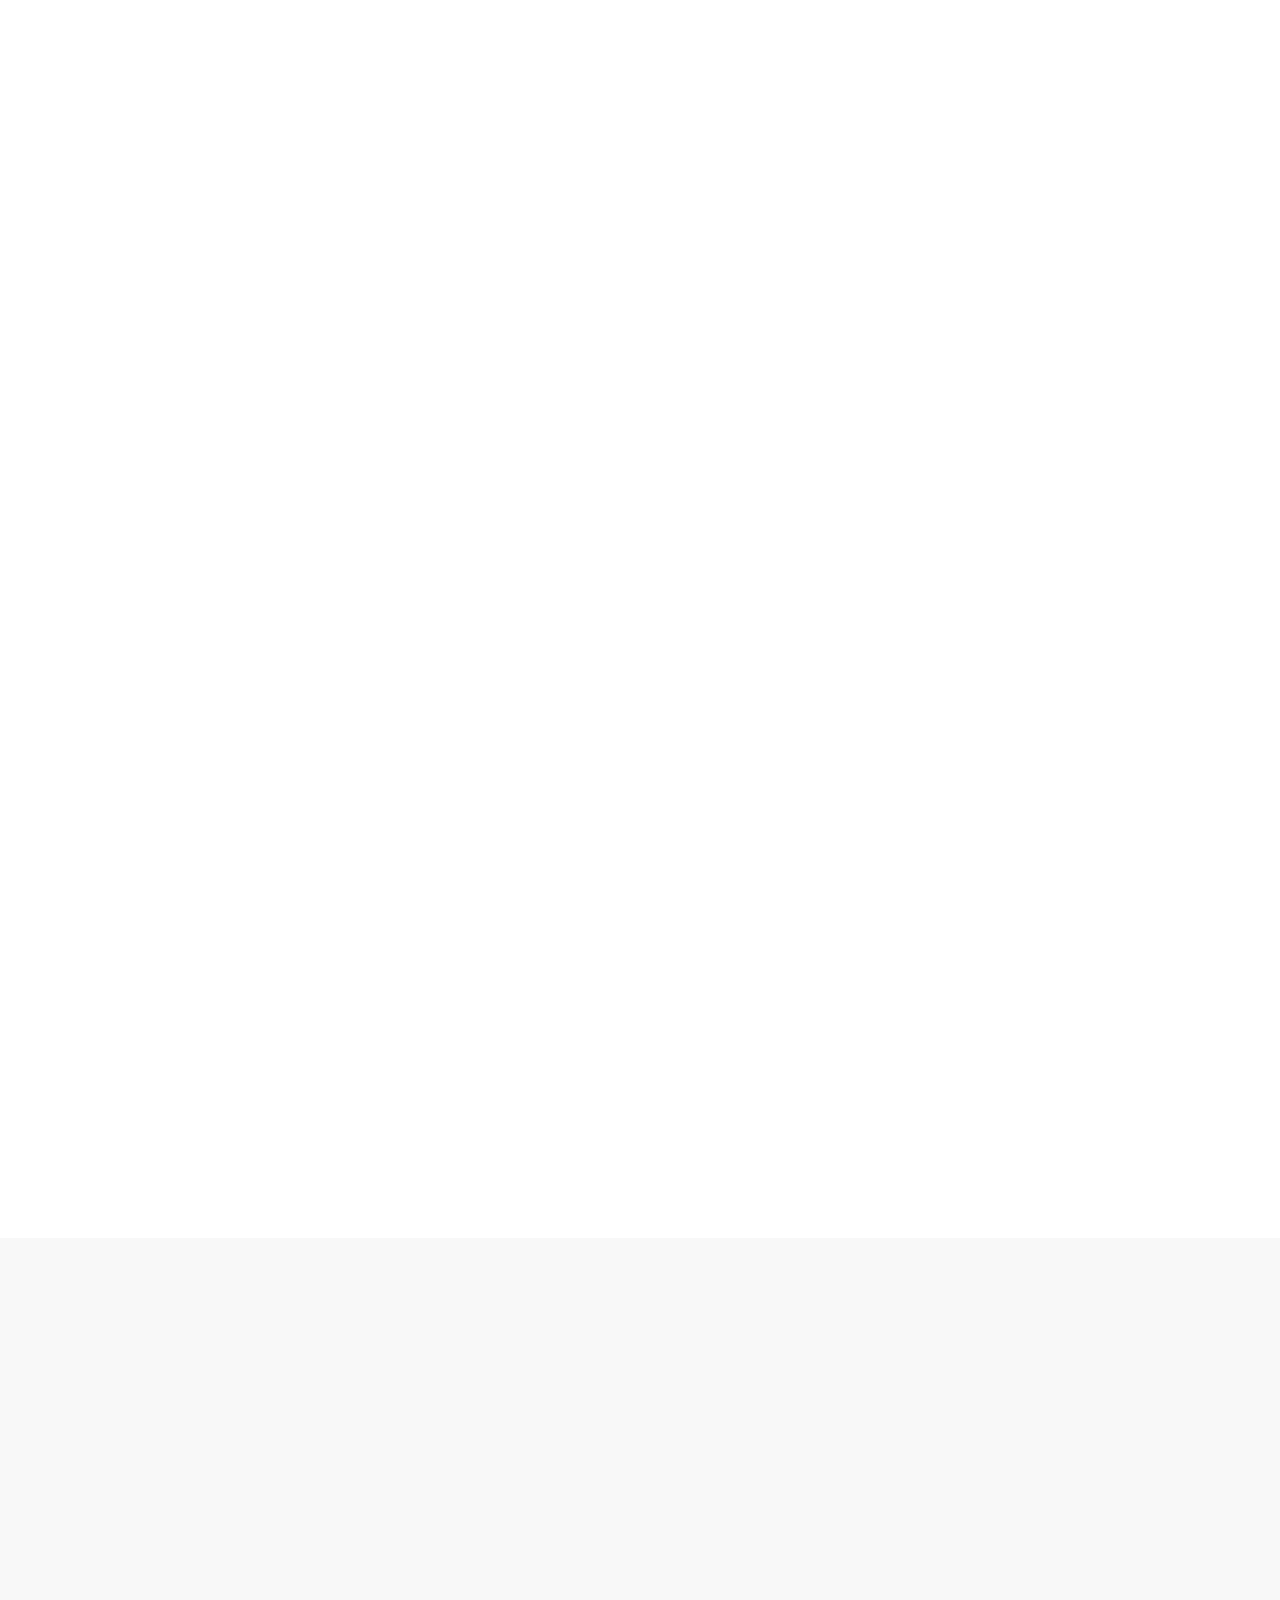
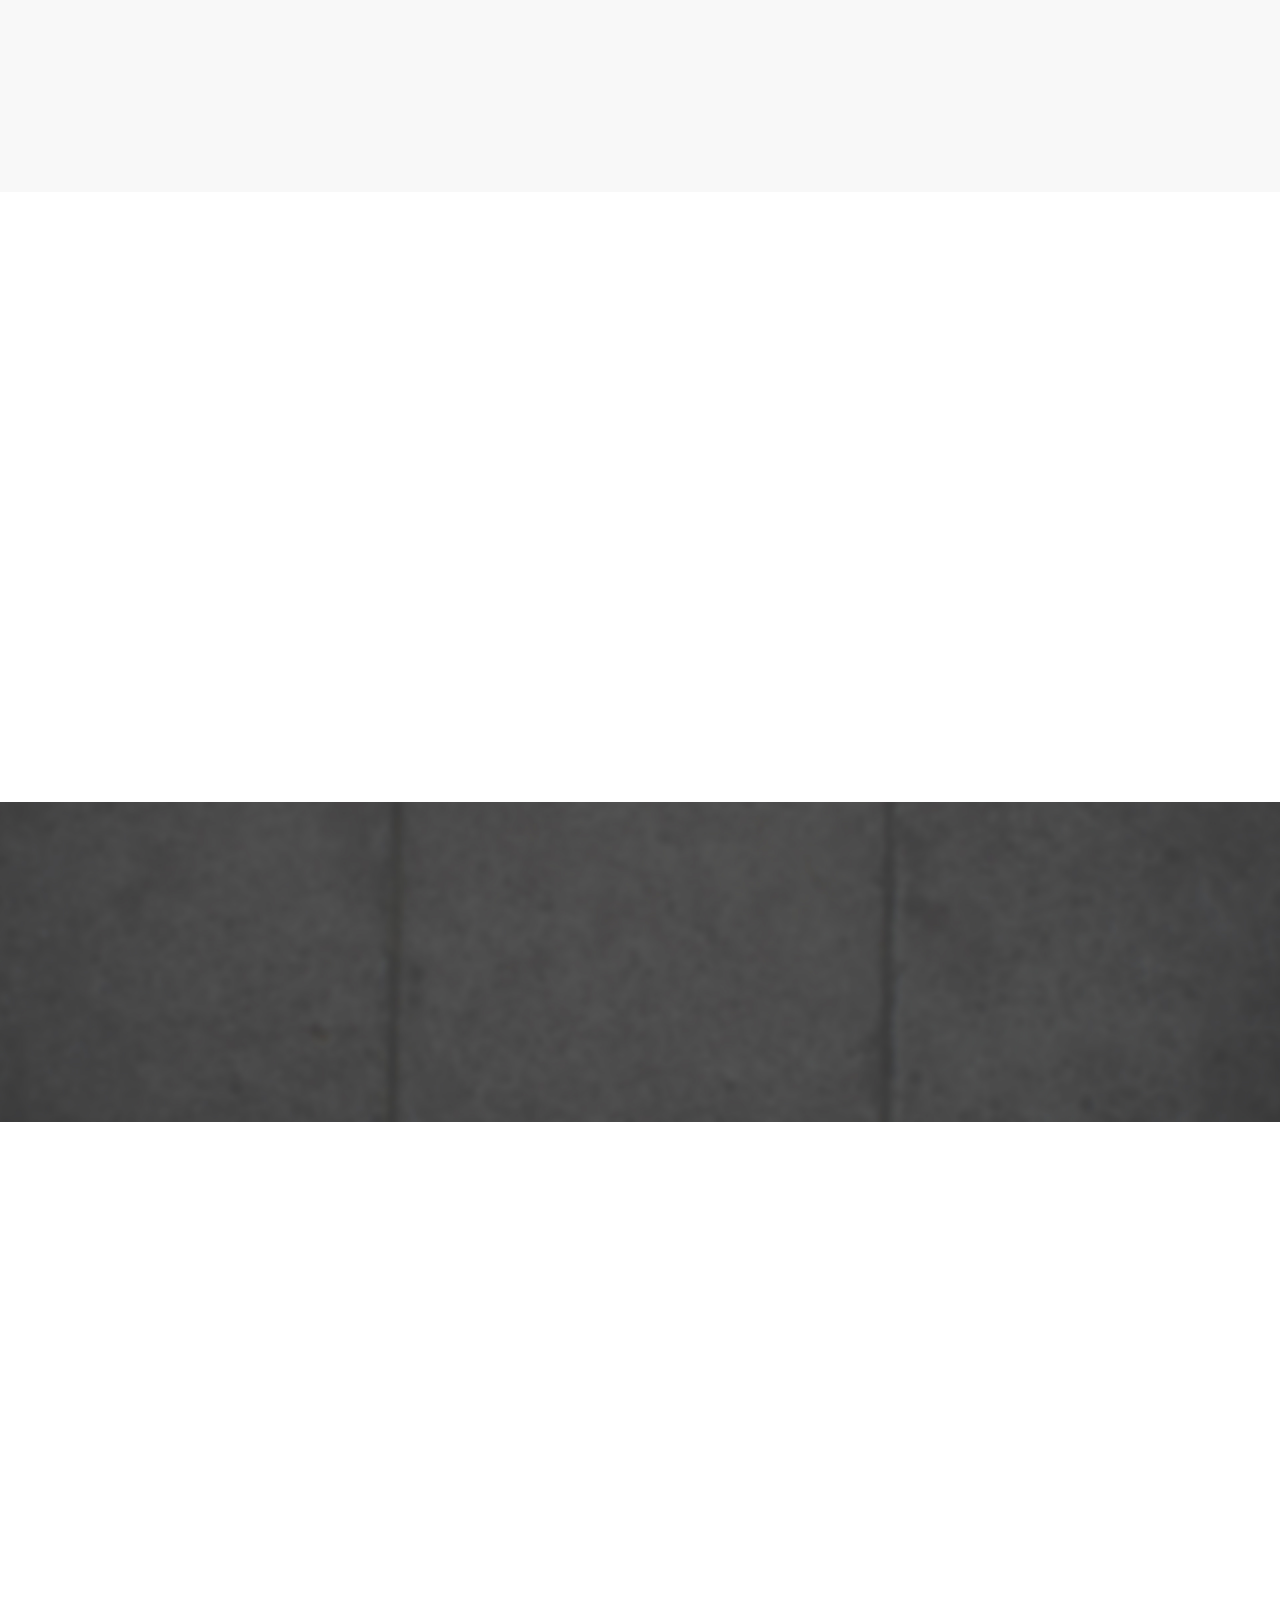
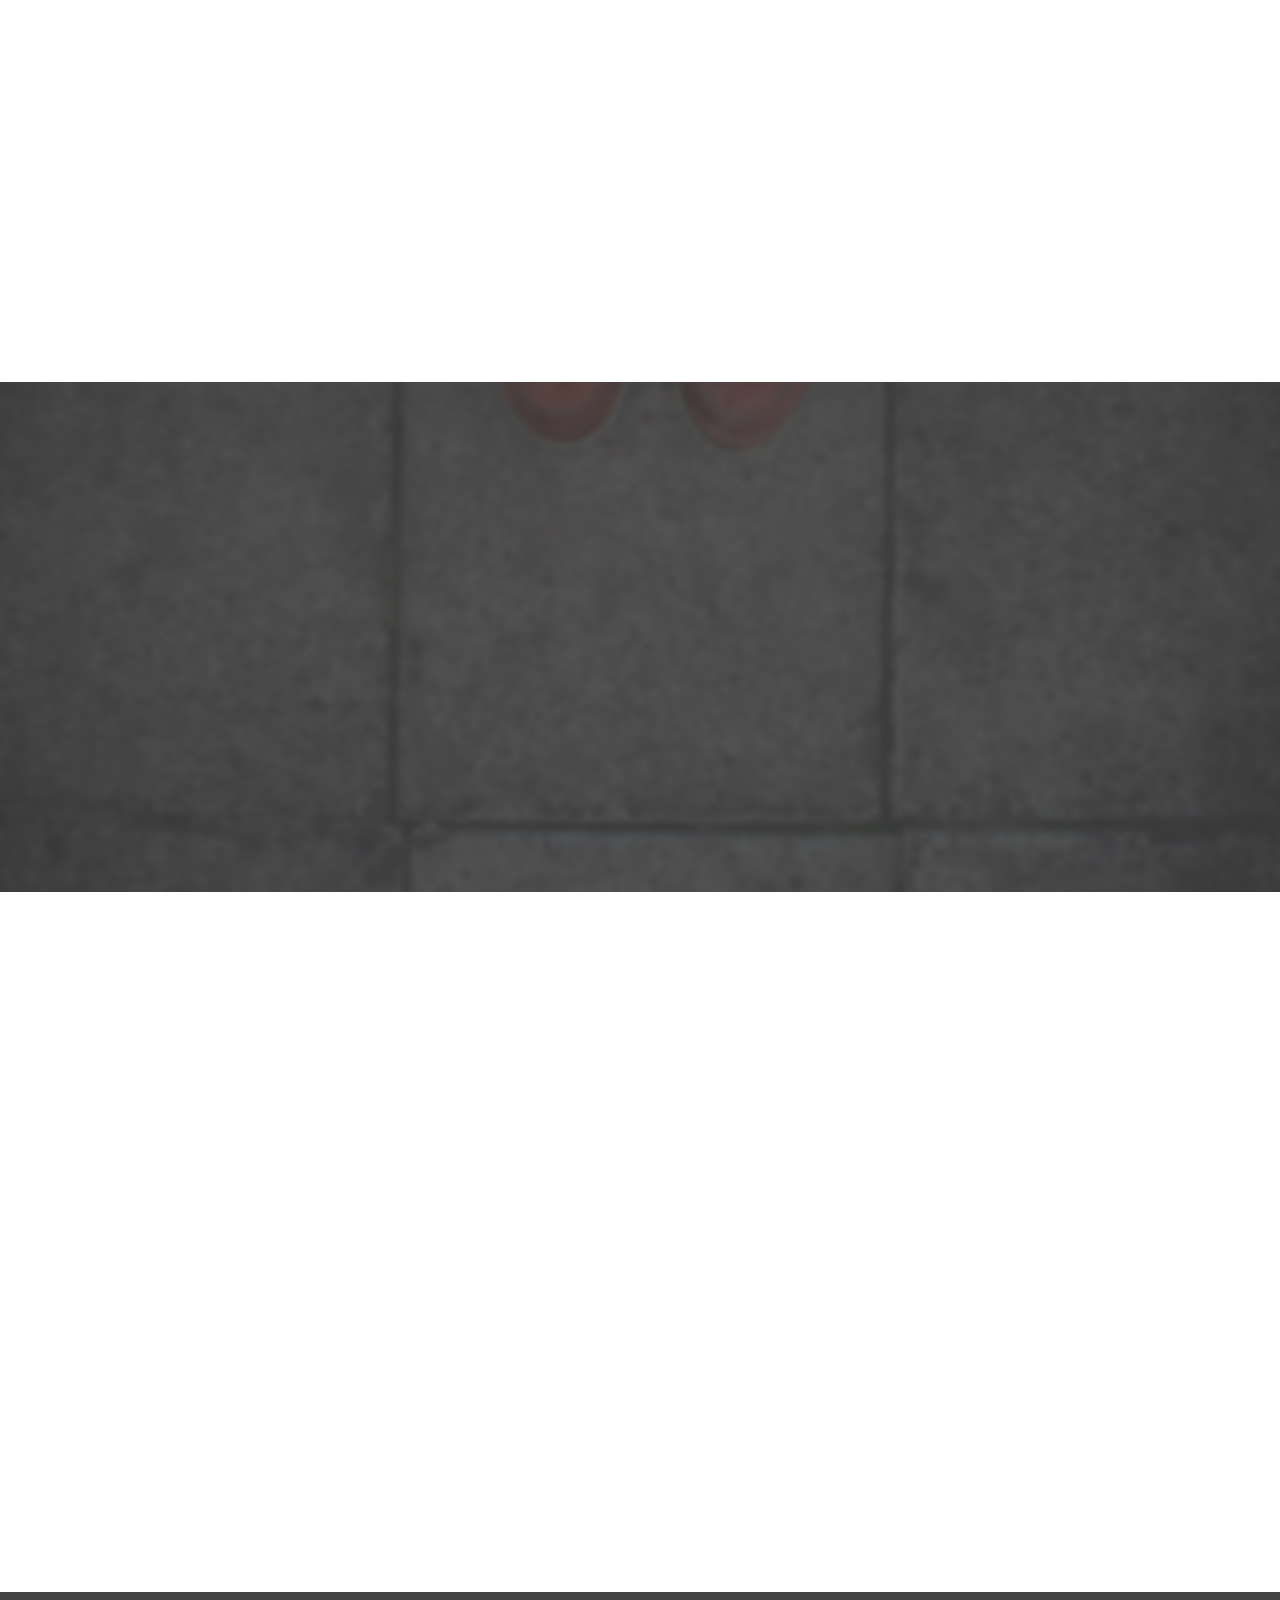
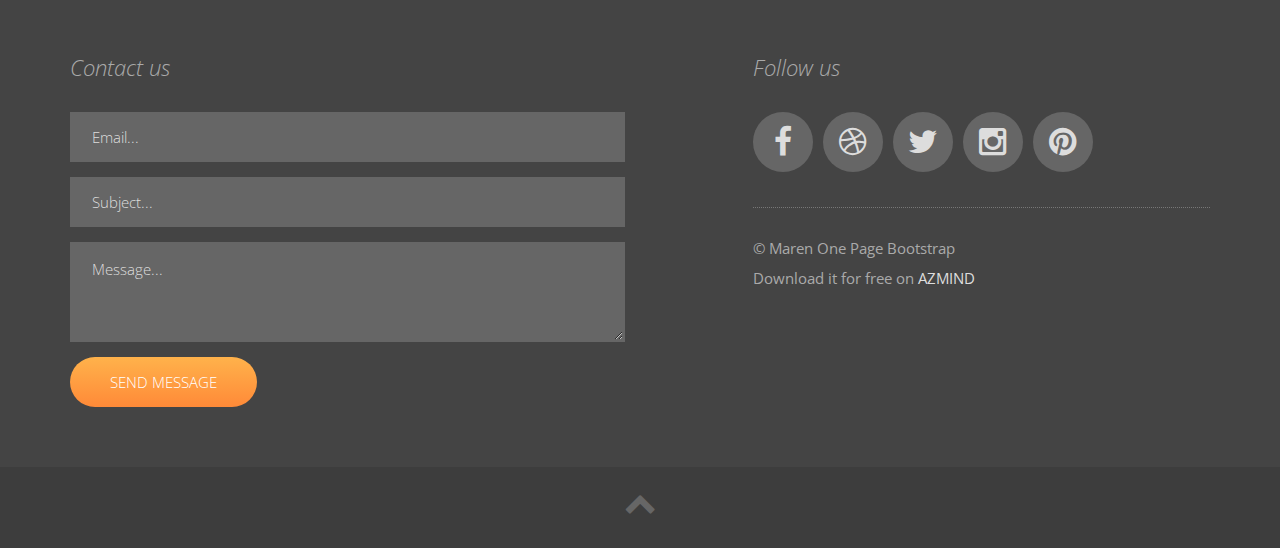
==== lisc/index.html @ ba75eda8 "Template" ====
<!DOCTYPE html>
<html lang="en">

    <head>

        <meta charset="utf-8">
        <meta http-equiv="X-UA-Compatible" content="IE=edge">
        <meta name="viewport" content="width=device-width, initial-scale=1">
        <title>Maren - Bootstrap One Page</title>

        <!-- CSS -->
        <link rel="stylesheet" href="https://fonts.googleapis.com/css?family=Open+Sans:400,300,300italic,600">        
        <link rel="stylesheet" href="assets/bootstrap/css/bootstrap.min.css">
        <link rel="stylesheet" href="assets/font-awesome/css/font-awesome.min.css">
        <link rel="stylesheet" href="assets/css/animate.css">
		<link rel="stylesheet" href="assets/css/form-elements.css">
        <link rel="stylesheet" href="assets/css/style.css">
        <link rel="stylesheet" href="assets/css/media-queries.css">

        <!-- HTML5 Shim and Respond.js IE8 support of HTML5 elements and media queries -->
        <!-- WARNING: Respond.js doesn't work if you view the page via file:// -->
        <!--[if lt IE 9]>
            <script src="https://oss.maxcdn.com/libs/html5shiv/3.7.0/html5shiv.js"></script>
            <script src="https://oss.maxcdn.com/libs/respond.js/1.4.2/respond.min.js"></script>
        <![endif]-->

        <!-- Favicon and touch icons -->
        <!-- <link rel="shortcut icon" href="assets/ico/favicon.png"> -->
        <link rel="apple-touch-icon-precomposed" sizes="144x144" href="assets/ico/apple-touch-icon-144-precomposed.png">
        <link rel="apple-touch-icon-precomposed" sizes="114x114" href="assets/ico/apple-touch-icon-114-precomposed.png">
        <link rel="apple-touch-icon-precomposed" sizes="72x72" href="assets/ico/apple-touch-icon-72-precomposed.png">
        <link rel="apple-touch-icon-precomposed" href="assets/ico/apple-touch-icon-57-precomposed.png">

    </head>

    <body>
    
        <!-- Loader -->
    	<div class="loader">
    		<div class="loader-img"></div>
    	</div>

		<!-- Top menu -->
		<nav class="navbar navbar-inverse navbar-fixed-top navbar-no-bg" role="navigation">
			<div class="container">
				<div class="navbar-header">
					<button type="button" class="navbar-toggle collapsed" data-toggle="collapse" data-target="#top-navbar-1">
						<span class="sr-only">Toggle navigation</span>
						<span class="icon-bar"></span>
						<span class="icon-bar"></span>
						<span class="icon-bar"></span>
					</button>
				</div>
				<!-- Collect the nav links, forms, and other content for toggling -->
				<div class="collapse navbar-collapse" id="top-navbar-1">
					<ul class="nav navbar-nav">
						<li><a class="scroll-link" href="#top-content">Home</a></li>
						<li><a class="scroll-link" href="#blog">About</a></li>
						<!-- <li><a class="scroll-link" href="#services">Academic</a></li> -->
						<li class="dropdown">
							<a class="dropdown-toggle" data-toggle="dropdown" href="#">Academic <span class="caret"></span></a>
							<ul class="dropdown-menu">
					              <li class="dropdown-submenu">
					                <a tabindex="-1" href="#">Formal <span class="caret"></span></a>
					                <ul class="dropdown-menu">
										<li><a href="#">Play Group</a></li>
										<li><a href="#">Kindergarten</a></li>
										<li><a href="#">Day Care</a></li>
					                </ul>
					              </li>
								<li><a href="#">Admission</a></li>
							</ul>
						</li>
						<li><a class="scroll-link" href="#portfolio">News</a></li>
						<li><a class="scroll-link" href="#testimonials">Gallery</a></li>
						<li><a class="scroll-link" href="#footer">Contact</a></li>
					</ul>
					<div class="navbar-text navbar-right">
						<a href="#"><i class="fa fa-facebook"></i></a>
						<a href="#"><i class="fa fa-dribbble"></i></a>
						<a href="#"><i class="fa fa-twitter"></i></a>
						<a href="#"><i class="fa fa-instagram"></i></a>
						<a href="#"><i class="fa fa-pinterest"></i></a>
					</div>
				</div>
			</div>
		</nav>

        <!-- Top content -->
        <div class="top-content">
        	
            <div class="inner-bg">
                <div class="container">
                	
                    <div class="row">
                        <div class="col-sm-8 col-sm-offset-2 text">
                        	<div class="logo wow fadeInDown">
                        		<a href="index.html"></a>
                        	</div>
                            <h1 class="wow fadeInLeftBig">Maren one page</h1>
                            <div class="description wow fadeInLeftBig">
                            	<p>
	                            	This is a free responsive one page made with the Bootstrap framework. 
	                            	Check it out now. Download it, customize and use it as you like!
                            	</p>
                            </div>
                            <div class="top-big-link wow fadeInUp">
                            	<a class="btn btn-link-1" href="http://azmind.com">Download it</a>
                            	<a class="btn btn-link-2 scroll-link" href="#services">Learn more</a>
                            </div>
                        </div>
                    </div>
                    
                </div>
            </div>
            
        </div>
        
        <!-- Services -->
        <div class="services-container section-container">
	        <div class="container">
	            <div class="row">
	                <div class="col-sm-12 services section-description wow fadeIn">
	                    <h2>Our services</h2>
	                    <div class="divider-1 wow fadeInUp"><span></span></div>
	                </div>
	            </div>
	            <div class="row">
                	<div class="col-sm-4 services-box wow fadeInUp">
                		<div class="row">
                			<div class="col-sm-4">
			                	<div class="services-box-icon">
			                		<i class="fa fa-magic"></i>
			                	</div>
		                	</div>
	                		<div class="col-sm-8">
	                    		<h3>Branding</h3>
	                    		<p>Lorem ipsum dolor sit amet, consectetur adipisicing elit, sed do eiusmod tempor incididunt ut labore et.</p>
	                    	</div>
	                    </div>
                    </div>
                    <div class="col-sm-4 services-box wow fadeInDown">
	                	<div class="row">
                			<div class="col-sm-4">
			                	<div class="services-box-icon">
			                		<i class="fa fa-cog"></i>
			                	</div>
		                	</div>
	                		<div class="col-sm-8">
	                    		<h3>Web design</h3>
	                    		<p>Lorem ipsum dolor sit amet, consectetur adipisicing elit, sed do eiusmod tempor incididunt ut labore et.</p>
	                    	</div>
	                    </div>
                    </div>
                    <div class="col-sm-4 services-box wow fadeInUp">
	                	<div class="row">
                			<div class="col-sm-4">
			                	<div class="services-box-icon">
			                		<i class="fa fa-twitter"></i>
			                	</div>
		                	</div>
	                		<div class="col-sm-8">
	                    		<h3>Social media</h3>
	                    		<p>Lorem ipsum dolor sit amet, consectetur adipisicing elit, sed do eiusmod tempor incididunt ut labore et.</p>
	                    	</div>
	                    </div>
                    </div>
	            </div>
	        </div>
        </div>

        <!-- Great support -->
        <div class="great-support-container section-container section-container-gray-bg">
	        <div class="container">
	            <div class="row">
	                <div class="col-sm-12 great-support section-description wow fadeIn">
	                </div>
	            </div>
	            <div class="row">
	            	<div class="col-sm-7 great-support-box wow fadeInLeft">
	                    <div class="great-support-box-text great-support-box-text-left">
	                    	<h3>Try our great support!</h3>
	                    	<p class="medium-paragraph">
	                    		Lorem ipsum dolor sit amet, consectetur adipisicing elit, 
	                    		sed do eiusmod tempor incididunt ut labore et. Ut wisi enim ad minim veniam, quis nostrud.
	                    	</p>
	                    	<p>
	                    		Lorem ipsum dolor sit amet, consectetur adipisicing elit, sed do eiusmod tempor incididunt ut labore et.
	                    		Ut wisi enim ad minim veniam, quis nostrud. 
	                    		Exerci tation ullamcorper suscipit <span class="colored-text">lobortis nisl</span> ut aliquip ex ea commodo consequat. 
	                    		Ut wisi enim ad minim veniam, quis nostrud exerci tation ullamcorper suscipit lobortis nisl. 
	                    	</p>
	                    	<p>
	                    		Lorem ipsum dolor sit amet, consectetur adipisicing elit, sed do eiusmod tempor incididunt ut labore et.
	                    		Ut wisi enim ad minim veniam, quis nostrud. 
	                    		Exerci tation ullamcorper suscipit lobortis nisl ut aliquip ex ea commodo consequat.
	                    	</p>
	                    </div>
	                </div>
	                <div class="col-sm-5 great-support-box great-support-box-phone wow fadeInUp">
	                    <img src="assets/img/devices/iphone.png" alt="">
	                </div>
	            </div>
	        </div>
        </div>

		<!-- More services -->
        <div class="more-services-container section-container">
	        <div class="container">
	        	
	            <div class="row">
	                <div class="col-sm-12 more-services section-description wow fadeIn">
	                    <h2>More services</h2>
	                    <div class="divider-1 wow fadeInUp"><span></span></div>
	                </div>
	            </div>
	            
	            <div class="row">
	                <div class="col-sm-6 more-services-box wow fadeInLeft">
	                	<div class="row">
	                		<div class="col-sm-3">
	                			<div class="more-services-box-icon">
	                				<i class="fa fa-paperclip"></i>
	                			</div>
	                		</div>
	                		<div class="col-sm-9">
	                			<h3>Ut wisi enim ad minim</h3>
		                    	<p>
		                    		Lorem ipsum dolor sit amet, consectetur adipisicing elit, sed do eiusmod tempor incididunt ut labore et.
		                    		Ut wisi enim ad minim veniam, quis nostrud.
		                    	</p>
	                		</div>
	                	</div>
	                </div>
	                <div class="col-sm-6 more-services-box wow fadeInLeft">
	                	<div class="row">
	                		<div class="col-sm-3">
	                			<div class="more-services-box-icon">
	                				<i class="fa fa-pencil"></i>
	                			</div>
	                		</div>
	                		<div class="col-sm-9">
	                			<h3>Sed do eiusmod tempor</h3>
		                    	<p>
		                    		Lorem ipsum dolor sit amet, consectetur adipisicing elit, sed do eiusmod tempor incididunt ut labore et.
		                    		Ut wisi enim ad minim veniam, quis nostrud.
		                    	</p>
	                		</div>
	                	</div>
	                </div>
	            </div>
	            
	            <div class="row">
	                <div class="col-sm-6 more-services-box wow fadeInLeft">
	                	<div class="row">
	                		<div class="col-sm-3">
	                			<div class="more-services-box-icon">
	                				<i class="fa fa-cloud"></i>
	                			</div>
	                		</div>
	                		<div class="col-sm-9">
	                			<h3>Quis nostrud exerci tat</h3>
		                    	<p>
		                    		Lorem ipsum dolor sit amet, consectetur adipisicing elit, sed do eiusmod tempor incididunt ut labore et.
		                    		Ut wisi enim ad minim veniam, quis nostrud.
		                    	</p>
	                		</div>
	                	</div>
	                </div>
	                <div class="col-sm-6 more-services-box wow fadeInLeft">
	                	<div class="row">
	                		<div class="col-sm-3">
	                			<div class="more-services-box-icon">
	                				<i class="fa fa-google"></i>
	                			</div>
	                		</div>
	                		<div class="col-sm-9">
	                			<h3>Minim veniam quis nostrud</h3>
		                    	<p>
		                    		Lorem ipsum dolor sit amet, consectetur adipisicing elit, sed do eiusmod tempor incididunt ut labore et.
		                    		Ut wisi enim ad minim veniam, quis nostrud.
		                    	</p>
	                		</div>
	                	</div>
	                </div>
	            </div>

	        </div>
        </div>

		<!-- Call to action -->
        <div class="call-to-action-container section-container section-container-image-bg">
	        <div class="container">
	            <div class="row">
	                <div class="col-sm-12 call-to-action section-description wow fadeInLeftBig">
	                    <p>
	                    	Ut wisi enim ad minim veniam, quis nostrud exerci tation ullamcorper suscipit lobortis nisl ut 
	                    	aliquip ex ea commodo consequat. Ut wisi enim ad minim veniam, quis nostrud.
	                    </p>
	                </div>
	            </div>
	            <div class="row">
	            	<div class="col-sm-12 section-bottom-button wow fadeInUp">
                        <a class="btn btn-link-1 scroll-link" href="#top-content">Download now</a>
	            	</div>
	            </div>
	        </div>
        </div>
        
        <!-- Portfolio -->
        <div class="portfolio-container section-container">
	        <div class="container">
	            <div class="row">
	                <div class="col-sm-12 portfolio section-description wow fadeIn">
	                    <h2>Our portfolio</h2>
	                    <div class="divider-1 wow fadeInUp"><span></span></div>
	                    <p>We've completed 537 projects since we started back in 2010. Check them out!</p>
	                </div>
	            </div>
	            <div class="row">
                	<div class="col-sm-4 portfolio-box wow fadeInUp">
	                	<div class="portfolio-box-image">
	                		<img src="assets/img/portfolio/1.jpg" alt="" data-at2x="assets/img/portfolio/1.jpg">
	                	</div>
                		<h3><a href="#">Acme branding</a> <i class="fa fa-angle-right"></i></h3>
                		<div class="portfolio-box-date"><i class="fa fa-calendar-o"></i> January 2015</div>
                		<p>Lorem ipsum dolor sit amet, consectetur adipisicing elit, sed do eiusmod tempor incididunt ut labore et.</p>
                    </div>
                    <div class="col-sm-4 portfolio-box wow fadeInDown">
	                	<div class="portfolio-box-image">
	                		<img src="assets/img/portfolio/2.jpg" alt="" data-at2x="assets/img/portfolio/2.jpg">
	                	</div>
                		<h3><a href="#">WordPress design</a> <i class="fa fa-angle-right"></i></h3>
                		<div class="portfolio-box-date"><i class="fa fa-calendar-o"></i> March 2015</div>
                		<p>Lorem ipsum dolor sit amet, consectetur adipisicing elit, sed do eiusmod tempor incididunt ut labore et.</p>
                    </div>
                    <div class="col-sm-4 portfolio-box wow fadeInUp">
	                	<div class="portfolio-box-image">
	                		<img src="assets/img/portfolio/3.jpg" alt="" data-at2x="assets/img/portfolio/3.jpg">
	                	</div>
                		<h3><a href="#">Created 150 flyers</a> <i class="fa fa-angle-right"></i></h3>
                		<div class="portfolio-box-date"><i class="fa fa-calendar-o"></i> August 2015</div>
                		<p>Lorem ipsum dolor sit amet, consectetur adipisicing elit, sed do eiusmod tempor incididunt ut labore et.</p>
                    </div>
	            </div>
	            <div class="row">
	            	<div class="col-sm-12 section-bottom-button wow fadeInUp">
                        <a class="btn btn-link-1" href="#">Load more</a>
	            	</div>
	            </div>
	        </div>
        </div>

        <!-- Testimonials -->
        <div class="testimonials-container section-container section-container-image-bg">
	        <div class="container">
	            <div class="row">
	                <div class="col-sm-12 testimonials section-description wow fadeIn">
	                </div>
	            </div>
	            <div class="row">
	                <div class="col-sm-10 col-sm-offset-1 testimonial-list wow fadeInUp">
	                	<div role="tabpanel">
	                		<!-- Tab panes -->
	                		<div class="tab-content">
	                			<div role="tabpanel" class="tab-pane fade in active" id="tab1">
	                				<div class="testimonial-image">
	                					<img src="assets/img/testimonials/1.jpg" alt="" data-at2x="assets/img/testimonials/1.jpg">
	                				</div>
	                				<div class="testimonial-text">
		                                <p>
		                                	"Lorem ipsum dolor sit amet, consectetur adipisicing elit, sed do eiusmod tempor incididunt ut labore et. 
		                                	Lorem ipsum dolor sit amet, consectetur adipisicing elit, sed do eiusmod tempor incididunt ut labore et. 
		                                	Lorem ipsum dolor sit amet, consectetur..."<br>
		                                	<a href="#">Lorem Ipsum, dolor.co.uk</a>
		                                </p>
	                                </div>
	                			</div>
	                			<div role="tabpanel" class="tab-pane fade" id="tab2">
	                				<div class="testimonial-image">
	                					<img src="assets/img/testimonials/2.jpg" alt="" data-at2x="assets/img/testimonials/2.jpg">
	                				</div>
	                				<div class="testimonial-text">
		                                <p>
		                                	"Ut wisi enim ad minim veniam, quis nostrud exerci tation ullamcorper suscipit lobortis nisl ut aliquip 
		                                	ex ea commodo consequat. Ut wisi enim ad minim veniam, quis nostrud exerci tation ullamcorper suscipit 
		                                	lobortis nisl ut aliquip ex ea commodo consequat..."<br>
		                                	<a href="#">Minim Veniam, nostrud.com</a>
		                                </p>
	                                </div>
	                			</div>
	                			<div role="tabpanel" class="tab-pane fade" id="tab3">
	                				<div class="testimonial-image">
	                					<img src="assets/img/testimonials/3.jpg" alt="" data-at2x="assets/img/testimonials/3.jpg">
	                				</div>
	                				<div class="testimonial-text">
		                                <p>
		                                	"Lorem ipsum dolor sit amet, consectetur adipisicing elit, sed do eiusmod tempor incididunt ut labore et. 
		                                	Lorem ipsum dolor sit amet, consectetur adipisicing elit, sed do eiusmod tempor incididunt ut labore et. 
		                                	Lorem ipsum dolor sit amet, consectetur..."<br>
		                                	<a href="#">Lorem Ipsum, dolor.co.uk</a>
		                                </p>
	                                </div>
	                			</div>
	                			<div role="tabpanel" class="tab-pane fade" id="tab4">
	                				<div class="testimonial-image">
	                					<img src="assets/img/testimonials/4.jpg" alt="" data-at2x="assets/img/testimonials/4.jpg">
	                				</div>
	                				<div class="testimonial-text">
		                                <p>
		                                	"Ut wisi enim ad minim veniam, quis nostrud exerci tation ullamcorper suscipit lobortis nisl ut aliquip 
		                                	ex ea commodo consequat. Ut wisi enim ad minim veniam, quis nostrud exerci tation ullamcorper suscipit 
		                                	lobortis nisl ut aliquip ex ea commodo consequat..."<br>
		                                	<a href="#">Minim Veniam, nostrud.com</a>
		                                </p>
	                                </div>
	                			</div>
	                		</div>
	                		<!-- Nav tabs -->
	                		<ul class="nav nav-tabs" role="tablist">
	                			<li role="presentation" class="active">
	                				<a href="#tab1" aria-controls="tab1" role="tab" data-toggle="tab"></a>
	                			</li>
	                			<li role="presentation">
	                				<a href="#tab2" aria-controls="tab2" role="tab" data-toggle="tab"></a>
	                			</li>
	                			<li role="presentation">
	                				<a href="#tab3" aria-controls="tab3" role="tab" data-toggle="tab"></a>
	                			</li>
	                			<li role="presentation">
	                				<a href="#tab4" aria-controls="tab4" role="tab" data-toggle="tab"></a>
	                			</li>
	                		</ul>
	                	</div>
	                </div>
	            </div>
	        </div>
        </div>
                
        <!-- Blog -->
        <div class="blog-container section-container">
	        <div class="container">
	        	
	            <div class="row">
	                <div class="col-sm-12 blog section-description wow fadeIn">
	                    <h2>From the blog</h2>
	                    <div class="divider-1 wow fadeInUp"><span></span></div>
	                </div>
	            </div>
	            
	            <div class="row">
	                <div class="col-sm-6 blog-box wow fadeInLeft">
	                	<div class="row">
	                		<div class="col-sm-3">
	                			<div class="blog-box-image">
	                				<img src="assets/img/blog/1.jpg" alt="" data-at2x="assets/img/blog/1.jpg">
	                			</div>
	                		</div>
	                		<div class="col-sm-9">
	                			<h3><a href="#">Ut wisi enim ad minim</a> <i class="fa fa-angle-right"></i></h3>
	                			<div class="blog-box-date"><i class="fa fa-calendar-o"></i> 17 September 2015</div>
		                    	<p>
		                    		Lorem ipsum dolor sit amet, consectetur adipisicing elit, sed do eiusmod tempor incididunt ut labore et.
		                    	</p>
	                		</div>
	                	</div>
	                </div>
	                <div class="col-sm-6 blog-box wow fadeInLeft">
	                	<div class="row">
	                		<div class="col-sm-3">
	                			<div class="blog-box-image">
	                				<img src="assets/img/blog/2.jpg" alt="" data-at2x="assets/img/blog/2.jpg">
	                			</div>
	                		</div>
	                		<div class="col-sm-9">
	                			<h3><a href="#">Sed do eiusmod tempor</a> <i class="fa fa-angle-right"></i></h3>
	                			<div class="blog-box-date"><i class="fa fa-calendar-o"></i> 13 August 2015</div>
		                    	<p>
		                    		Lorem ipsum dolor sit amet, consectetur adipisicing elit, sed do eiusmod tempor incididunt ut labore et.
		                    	</p>
	                		</div>
	                	</div>
	                </div>
	            </div>
	            
	            <div class="row">
	                <div class="col-sm-6 blog-box wow fadeInLeft">
	                	<div class="row">
	                		<div class="col-sm-3">
	                			<div class="blog-box-image">
	                				<img src="assets/img/blog/3.jpg" alt="" data-at2x="assets/img/blog/3.jpg">
	                			</div>
	                		</div>
	                		<div class="col-sm-9">
	                			<h3><a href="#">Quis nostrud exerci tat</a> <i class="fa fa-angle-right"></i></h3>
	                			<div class="blog-box-date"><i class="fa fa-calendar-o"></i> 26 July 2015</div>
		                    	<p>
		                    		Lorem ipsum dolor sit amet, consectetur adipisicing elit, sed do eiusmod tempor incididunt ut labore et.
		                    	</p>
	                		</div>
	                	</div>
	                </div>
	                <div class="col-sm-6 blog-box wow fadeInLeft">
	                	<div class="row">
	                		<div class="col-sm-3">
	                			<div class="blog-box-image">
	                				<img src="assets/img/blog/4.jpg" alt="" data-at2x="assets/img/blog/4.jpg">
	                			</div>
	                		</div>
	                		<div class="col-sm-9">
	                			<h3><a href="#">Minim veniam quis nostrud</a> <i class="fa fa-angle-right"></i></h3>
	                			<div class="blog-box-date"><i class="fa fa-calendar-o"></i> 09 June 2015</div>
		                    	<p>
		                    		Lorem ipsum dolor sit amet, consectetur adipisicing elit, sed do eiusmod tempor incididunt ut labore et.
		                    	</p>
	                		</div>
	                	</div>
	                </div>
	            </div>
	            
	            <div class="row">
	            	<div class="col-sm-12 section-bottom-button wow fadeInUp">
                        <a class="btn btn-link-1" href="#">Visit the blog</a>
	            	</div>
	            </div>

	        </div>
        </div>

        <!-- Footer -->
        <footer class="footer-container">
	        <div class="container">
	        	<div class="row">
	        		
                    <div class="col-sm-6 footer-left">
                    	<h3>Contact us</h3>
                    	<div class="contact-form">
                    		<form role="form" action="assets/contact.php" method="post">
		                    	<div class="form-group">
		                    		<label class="sr-only" for="contact-email">Email</label>
		                        	<input type="text" name="email" placeholder="Email..." class="contact-email form-control" id="contact-email">
		                        </div>
		                        <div class="form-group">
		                        	<label class="sr-only" for="contact-subject">Subject</label>
		                        	<input type="text" name="subject" placeholder="Subject..." class="contact-subject form-control" id="contact-subject">
		                        </div>
		                        <div class="form-group">
		                        	<label class="sr-only" for="contact-message">Message</label>
		                        	<textarea name="message" placeholder="Message..." class="contact-message form-control" id="contact-message"></textarea>
		                        </div>
		                        <button type="submit" class="btn">Send message</button>
		                    </form>
                    	</div>
                    </div>
                    
                    <div class="col-sm-5 col-sm-offset-1 footer-right">
                    	<h3>Follow us</h3>
                    	<div class="footer-social">
                    		<a href="#"><i class="fa fa-facebook"></i></a>
	                    	<a href="#"><i class="fa fa-dribbble"></i></a>
	                    	<a href="#"><i class="fa fa-twitter"></i></a>
	                    	<a href="#"><i class="fa fa-instagram"></i></a>
	                    	<a href="#"><i class="fa fa-pinterest"></i></a>
                    	</div>
                    	<div class="footer-copyright">
                    		&copy; Maren One Page Bootstrap <br>Download it for free on <a href="http://azmind.com">AZMIND</a>
                    	</div>
                    </div>
                    
                </div>
	        </div>
	        
	        <div class="container-fluid">
	        	<div class="row">
                	<div class="col-sm-12 footer-bottom">
                		<a class="scroll-link" href="#top-content"><i class="fa fa-chevron-up"></i></a>
                	</div>
                </div>
	        </div>
        </footer>


        <!-- Javascript -->
        <script src="assets/js/jquery-1.11.1.min.js"></script>
        <script src="assets/bootstrap/js/bootstrap.min.js"></script>
        <script src="assets/js/jquery.backstretch.min.js"></script>
        <script src="assets/js/wow.min.js"></script>
        <script src="assets/js/retina-1.1.0.min.js"></script>
        <script src="assets/js/waypoints.min.js"></script>
        <script src="assets/js/scripts.js"></script>
        
        <!--[if lt IE 10]>
            <script src="assets/js/placeholder.js"></script>
        <![endif]-->

    </body>

</html>
---- lisc/assets/css/form-elements.css ----
input[type="text"], 
textarea, 
textarea.form-control {
	height: 50px;
    margin: 0;
    padding: 0 20px;
    vertical-align: middle;
    background: #666;
    border: 2px solid #666;
    font-family: 'Open Sans', sans-serif;
    font-size: 15px;
    font-weight: 300;
    line-height: 50px;
    color: #ddd;
    -moz-border-radius: 0; -webkit-border-radius: 0; border-radius: 0;
    -moz-box-shadow: none; -webkit-box-shadow: none; box-shadow: none;
    -o-transition: all .3s; -moz-transition: all .3s; -webkit-transition: all .3s; -ms-transition: all .3s; transition: all .3s;
}

textarea, 
textarea.form-control {
	padding-top: 10px;
	padding-bottom: 10px;
	line-height: 30px;
}

input[type="text"]:focus, 
textarea:focus, 
textarea.form-control:focus {
	outline: 0;
	background: #666;
    border: 2px solid #888;
    -moz-box-shadow: none; -webkit-box-shadow: none; box-shadow: none;
}

input[type="text"]:-moz-placeholder, textarea:-moz-placeholder, textarea.form-control:-moz-placeholder { color: #ddd; }
input[type="text"]:-ms-input-placeholder, textarea:-ms-input-placeholder, textarea.form-control:-ms-input-placeholder { color: #ddd; }
input[type="text"]::-webkit-input-placeholder, textarea::-webkit-input-placeholder, textarea.form-control::-webkit-input-placeholder { color: #ddd; }



button.btn {
	height: 50px;
    margin: 0;
    padding: 0 40px;
    vertical-align: middle;
    
    background: #ff8a38; /* Old browsers */
	background: -moz-linear-gradient(top,  #ffb24b 0%, #ff8a38 100%); /* FF3.6+ */
	background: -webkit-gradient(linear, left top, left bottom, color-stop(0%,#ffb24b), color-stop(100%,#ff8a38)); /* Chrome,Safari4+ */
	background: -webkit-linear-gradient(top,  #ffb24b 0%,#ff8a38 100%); /* Chrome10+,Safari5.1+ */
	background: -o-linear-gradient(top,  #ffb24b 0%,#ff8a38 100%); /* Opera 11.10+ */
	background: -ms-linear-gradient(top,  #ffb24b 0%,#ff8a38 100%); /* IE10+ */
	background: linear-gradient(to bottom,  #ffb24b 0%,#ff8a38 100%); /* W3C */
	filter: progid:DXImageTransform.Microsoft.gradient( startColorstr='#ffb24b', endColorstr='#ff8a38',GradientType=0 ); /* IE6-9 */
    
    border: 0;
    font-family: 'Open Sans', sans-serif;
    font-size: 15px;
    font-weight: 300;
    line-height: 50px;
    color: #fff;
    text-transform: uppercase;
    -moz-border-radius: 40px; -webkit-border-radius: 40px; border-radius: 40px;
    text-shadow: none;
    -moz-box-shadow: none; -webkit-box-shadow: none; box-shadow: none;
    -o-transition: all .3s; -moz-transition: all .3s; -webkit-transition: all .3s; -ms-transition: all .3s; transition: all .3s;
}

button.btn:hover, button.btn:active, button.btn:focus, 
button.btn:active:focus, button.btn.active:focus {
	opacity: 0.6;
	outline: 0;
	color: #fff;
	
	background: #ff8a38; /* Old browsers */
	background: -moz-linear-gradient(top,  #ffb24b 0%, #ff8a38 100%); /* FF3.6+ */
	background: -webkit-gradient(linear, left top, left bottom, color-stop(0%,#ffb24b), color-stop(100%,#ff8a38)); /* Chrome,Safari4+ */
	background: -webkit-linear-gradient(top,  #ffb24b 0%,#ff8a38 100%); /* Chrome10+,Safari5.1+ */
	background: -o-linear-gradient(top,  #ffb24b 0%,#ff8a38 100%); /* Opera 11.10+ */
	background: -ms-linear-gradient(top,  #ffb24b 0%,#ff8a38 100%); /* IE10+ */
	background: linear-gradient(to bottom,  #ffb24b 0%,#ff8a38 100%); /* W3C */
	filter: progid:DXImageTransform.Microsoft.gradient( startColorstr='#ffb24b', endColorstr='#ff8a38',GradientType=0 ); /* IE6-9 */
}
---- lisc/assets/css/style.css ----
body {
    font-family: 'Open Sans', sans-serif;
    font-size: 15px;
    font-weight: 400;
    color: #888;
    line-height: 30px;
    text-align: center;
}

strong { font-weight: 600; }

a, a:hover, a:focus {
	color: #ff8a38;
	text-decoration: none;
    -o-transition: all .3s; -moz-transition: all .3s; -webkit-transition: all .3s; -ms-transition: all .3s; transition: all .3s;
}

h1, h2 {
	margin-top: 10px;
	font-size: 38px;
    font-weight: 300;
    color: #555;
    line-height: 50px;
    font-style: italic;
}

h3 {
	font-size: 22px;
    font-weight: 300;
    color: #555;
    line-height: 30px;
    font-style: italic;
}

img { max-width: 100%; }

.medium-paragraph {
	font-size: 17px;
	line-height: 32px;
}

.colored-text { color: #ff8a38; }

::-moz-selection { background: #ff8a38; color: #fff; text-shadow: none; }
::selection { background: #ff8a38; color: #fff; text-shadow: none; }


/***** Loader *****/

.loader {
	position: fixed;
	top: 0;
	left: 0;
	right: 0;
	bottom: 0;
	width: 100%;
	height: 100%;
	background: #fff;
	overflow: hidden !important;
	z-index: 99999;
}

.loader-img {
	position: absolute;
	left: 50%;
	top: 50%;
	margin: -30px 0 0 -30px;
	width: 60px;
	height: 60px;
	background: url(../img/loading.gif) center center no-repeat;
}


/***** General style, all sections *****/

.section-container {
    margin: 0 auto;
    padding-bottom: 80px;
}

.section-container-gray-bg {
	background: #f8f8f8;
}

.section-container-image-bg, 
.section-container-image-bg h2, 
.section-container-image-bg h3 {
	color: #fff;
}

.section-container-image-bg .divider-1 span {
	border-color: #fff;
}

.section-description {
	margin-top: 60px;
    padding-bottom: 10px;
}

.section-description p {
    margin-top: 20px;
	padding: 0 120px;
}
.section-container-image-bg .section-description p {
	opacity: 0.8;
}

.section-bottom-button {
	padding-top: 60px;
}

.btn-link-1 {
	display: inline-block;
	height: 50px;
	margin: 0 5px;
	padding: 16px 40px 0 40px;
	
	background: #ff8a38; /* Old browsers */
	background: -moz-linear-gradient(top,  #ffb24b 0%, #ff8a38 100%); /* FF3.6+ */
	background: -webkit-gradient(linear, left top, left bottom, color-stop(0%,#ffb24b), color-stop(100%,#ff8a38)); /* Chrome,Safari4+ */
	background: -webkit-linear-gradient(top,  #ffb24b 0%,#ff8a38 100%); /* Chrome10+,Safari5.1+ */
	background: -o-linear-gradient(top,  #ffb24b 0%,#ff8a38 100%); /* Opera 11.10+ */
	background: -ms-linear-gradient(top,  #ffb24b 0%,#ff8a38 100%); /* IE10+ */
	background: linear-gradient(to bottom,  #ffb24b 0%,#ff8a38 100%); /* W3C */
	filter: progid:DXImageTransform.Microsoft.gradient( startColorstr='#ffb24b', endColorstr='#ff8a38',GradientType=0 ); /* IE6-9 */
	
	border: 0;
	
	font-size: 15px;
    font-weight: 300;
    line-height: 16px;
    color: #fff;
    text-transform: uppercase;
    -moz-border-radius: 40px; -webkit-border-radius: 40px; border-radius: 40px;
}
.btn-link-1:hover, .btn-link-1:focus, .btn-link-1:active {
	background: #ff8a38; /* Old browsers */
	background: -moz-linear-gradient(top,  #ffb24b 0%, #ff8a38 100%); /* FF3.6+ */
	background: -webkit-gradient(linear, left top, left bottom, color-stop(0%,#ffb24b), color-stop(100%,#ff8a38)); /* Chrome,Safari4+ */
	background: -webkit-linear-gradient(top,  #ffb24b 0%,#ff8a38 100%); /* Chrome10+,Safari5.1+ */
	background: -o-linear-gradient(top,  #ffb24b 0%,#ff8a38 100%); /* Opera 11.10+ */
	background: -ms-linear-gradient(top,  #ffb24b 0%,#ff8a38 100%); /* IE10+ */
	background: linear-gradient(to bottom,  #ffb24b 0%,#ff8a38 100%); /* W3C */
	filter: progid:DXImageTransform.Microsoft.gradient( startColorstr='#ffb24b', endColorstr='#ff8a38',GradientType=0 ); /* IE6-9 */
	
	outline: 0;
	opacity: 0.6;
	color: #fff;
}

.btn-link-2 {
	display: inline-block;
	height: 50px;
	margin: 0 5px;
	padding: 16px 40px 0 40px;
	background: #444;
	background: rgba(0, 0, 0, 0.3);
	border: 0;
	font-size: 15px;
    font-weight: 300;
    line-height: 16px;
    color: #fff;
    text-transform: uppercase;
    -moz-border-radius: 40px; -webkit-border-radius: 40px; border-radius: 40px;
}
.btn-link-2:hover, .btn-link-2:focus, 
.btn-link-2:active, .btn-link-2:active:focus { outline: 0; opacity: 0.6; background: rgba(0, 0, 0, 0.3); color: #fff; }


/***** Divider *****/

.divider-1 span {
	display: inline-block;
	width: 200px;
	border-bottom: 1px dotted #aaa;
}


/***** Top menu *****/

.navbar {
	margin-bottom: 0;
	background: #444;
	border: 0;
	-o-transition: all .6s; -moz-transition: all .6s; -webkit-transition: all .6s; -ms-transition: all .6s; transition: all .6s;
}
.navbar.navbar-no-bg { background: #444; background: rgba(0, 0, 0, 0.2); }

.navbar-right { margin-right: 0; }

ul.navbar-nav {
	font-size: 15px;
	color: #fff;
	text-transform: uppercase;
}

.navbar-inverse ul.navbar-nav li a { padding-top: 20px; padding-bottom: 20px; color: #fff; opacity: 0.8; }
.navbar-inverse ul.navbar-nav li a:hover { color: #fff; opacity: 1; }
.navbar-inverse ul.navbar-nav li a:focus { color: #fff; outline: 0; opacity: 1; }
.navbar-inverse ul.navbar-nav ul.dropdown-menu { color: #fff; outline: 0; opacity: 1; background: #444 }
.navbar-inverse ul.navbar-nav ul.dropdown-menu a:hover { color: #fff; background: #444 }
.navbar-inverse ul.navbar-nav ul.dropdown-menu a:focus { color: #fff; background: #080808 }
.navbar-inverse ul.navbar-nav ul.dropdown-menu li.dropdown-submenu { position: relative; }
.navbar-inverse ul.navbar-nav ul.dropdown-menu li.dropdown-submenu>.dropdown-menu { top: 0; left: 100%; margin-top: -6px; margin-left: -1px;
	-webkit-border-radius: 0 6px 6px 6px; -moz-border-radius: 0 6px 6px; border-radius: 0 6px 6px 6px;
}
.navbar-inverse ul.navbar-nav ul.dropdown-menu li.dropdown-submenu:hover>.dropdown-menu { display: block; }
.navbar-inverse ul.navbar-nav ul.dropdown-menu li.dropdown-submenu:focus>.dropdown-menu { display: block; }

.navbar-text a {
	margin: 0 8px;
	font-size: 26px;
	color: #fff;
	line-height: 28px;
	opacity: 0.8;
}
.navbar-text a:hover { opacity: 1; }

.navbar-toggle {
	margin-top: 13px;
	margin-bottom: 13px;
}


/***** Top content *****/

.inner-bg {
    padding: 210px 0;
}

.top-content .text {
	color: #fff;
}

.top-content .text .logo {
	padding-bottom: 20px;
}

.top-content .text .logo a {
	display: inline-block;
	width: 130px;
	height: 69px;
	background: url(../img/logo.png) center center no-repeat;
}

.top-content .text h1 {
	margin-top: 25px;
	color: #fff;
}

.top-content .description {
	margin: 30px 0 10px 0;
}

.top-content .description p { opacity: 0.8; }

.top-content .top-big-link {
	margin-top: 45px;
}


/***** Services *****/

.services-box {
	padding-top: 30px;
	text-align: left;
}

.services-box .services-box-icon {
	width: 80px;
	height: 80px;
	margin: 0 auto;
	
	background: #ff8a38; /* Old browsers */
	background: -moz-linear-gradient(top,  #ffb24b 0%, #ff8a38 100%); /* FF3.6+ */
	background: -webkit-gradient(linear, left top, left bottom, color-stop(0%,#ffb24b), color-stop(100%,#ff8a38)); /* Chrome,Safari4+ */
	background: -webkit-linear-gradient(top,  #ffb24b 0%,#ff8a38 100%); /* Chrome10+,Safari5.1+ */
	background: -o-linear-gradient(top,  #ffb24b 0%,#ff8a38 100%); /* Opera 11.10+ */
	background: -ms-linear-gradient(top,  #ffb24b 0%,#ff8a38 100%); /* IE10+ */
	background: linear-gradient(to bottom,  #ffb24b 0%,#ff8a38 100%); /* W3C */
	filter: progid:DXImageTransform.Microsoft.gradient( startColorstr='#ffb24b', endColorstr='#ff8a38',GradientType=0 ); /* IE6-9 */

    font-size: 40px;
    color: #fff;
    line-height: 80px;
    text-align: center;
    -moz-border-radius: 50%; -webkit-border-radius: 50%; border-radius: 50%;
    -o-transition: all .6s; -moz-transition: all .6s; -webkit-transition: all .6s; -ms-transition: all .6s; transition: all .6s;
}

.services-box h3 {
	margin-top: 0;
	padding: 0 0 10px 0;
}


/***** Great support *****/

.great-support-container {
	padding-bottom: 0;
	overflow: hidden;
}

.great-support-box {
	margin-top: 30px;
	margin-bottom: 70px;
}

.great-support-box-text {
	margin-top: 40px;
	padding-left: 30px;
	overflow: hidden;
	text-align: left;
}
.great-support-box-text:first-child { margin-top: 20px; }

.great-support-box-text-left {
	padding-left: 0;
	padding-right: 30px;
}

.great-support-box-text h3 {
	margin-top: 0;
}

.great-support-box-text .medium-paragraph {
	margin-top: 20px;
	margin-bottom: 20px;
}

.great-support-box-phone {
	margin-bottom: 0;
}

.great-support-box-phone img {
	margin-bottom: -300px;
}


/***** More services *****/

.more-services-box {
	margin-top: 30px;
	text-align: left;
}

.more-services-box .more-services-box-icon {
	width: 60px;
	height: 60px;
	margin: 0 auto;
	
	background: #ff8a38; /* Old browsers */
	background: -moz-linear-gradient(top,  #ffb24b 0%, #ff8a38 100%); /* FF3.6+ */
	background: -webkit-gradient(linear, left top, left bottom, color-stop(0%,#ffb24b), color-stop(100%,#ff8a38)); /* Chrome,Safari4+ */
	background: -webkit-linear-gradient(top,  #ffb24b 0%,#ff8a38 100%); /* Chrome10+,Safari5.1+ */
	background: -o-linear-gradient(top,  #ffb24b 0%,#ff8a38 100%); /* Opera 11.10+ */
	background: -ms-linear-gradient(top,  #ffb24b 0%,#ff8a38 100%); /* IE10+ */
	background: linear-gradient(to bottom,  #ffb24b 0%,#ff8a38 100%); /* W3C */
	filter: progid:DXImageTransform.Microsoft.gradient( startColorstr='#ffb24b', endColorstr='#ff8a38',GradientType=0 ); /* IE6-9 */
	
    font-size: 32px;
    color: #fff;
    line-height: 60px;
    text-align: center;
    -moz-border-radius: 50%; -webkit-border-radius: 50%; border-radius: 50%;
}

.more-services-box h3 {
	margin-top: 0;
	padding: 0 0 10px 0;
}


/***** Call to action *****/

.call-to-action-container .section-bottom-button {
	padding-top: 30px;
}


/***** Portfolio *****/

.portfolio-box {
	padding-top: 30px;
	text-align: left;
}

.portfolio-box-image {
	overflow: hidden;
}

.portfolio-box-image img {
	-o-transition: all .8s; -moz-transition: all .8s; -webkit-transition: all .8s; -ms-transition: all .8s; transition: all .8s;
}

.portfolio-box-image:hover img {
	-o-transform: scale(1.25); -moz-transform: scale(1.25); -webkit-transform: scale(1.25); -ms-transform: scale(1.25); transform: scale(1.25);
}

.portfolio-box h3 {
	margin-top: 30px;
}
.portfolio-box h3 a { color: #555; }
.portfolio-box h3 a:hover, .portfolio-box h3 a:focus { color: #ff8a38; }

.portfolio-box h3 i {
	padding-left: 10px;
	color: #ccc;
	-o-transition: all .3s; -moz-transition: all .3s; -webkit-transition: all .3s; -ms-transition: all .3s; transition: all .3s;
}
.portfolio-box h3:hover i { padding-left: 15px; }

.portfolio-box-date {
	padding-bottom: 10px;
	font-size: 14px;
	color: #aaa;
	text-transform: uppercase;
}

.portfolio-box-date i {
	padding-right: 5px;
	color: #ddd;
}

.portfolio-container .section-bottom-button {
	padding-top: 40px;
}


/***** Testimonials *****/

.testimonials-container {
	padding-bottom: 70px;
}

.testimonial-list {
    margin-top: 30px;
    text-align: center;
}

.testimonial-list .testimonial-image img {
	max-width: 160px;
	-moz-border-radius: 50%; -webkit-border-radius: 50%; border-radius: 50%;
}

.testimonial-list .testimonial-text {
	margin-top: 30px;
	opacity: 0.8;
}

.testimonial-list .testimonial-text a {
	color: #fff;
	border-bottom: 1px dotted #fff;
}
.testimonial-list .testimonial-text a:hover, 
.testimonial-list .testimonial-text a:focus { color: #fff; border: 0; }

.testimonial-list .nav-tabs {
	margin-top: 30px;
    border: 0;
}

.testimonial-list .nav-tabs li {
	float: none;
	display: inline-block;
	margin-left: 7px;
    margin-right: 7px;
}

.testimonial-list .nav-tabs li a {
    width: 16px;
    height: 16px;
    padding: 0;
    background: none;
    border: 1px solid #fff;
    border-color: rgba(255, 255, 255, 0.8);
    -moz-border-radius: 50%; -webkit-border-radius: 50%; border-radius: 50%;
}

.testimonial-list .nav-tabs li a:hover {
	background: #fff;
	background: rgba(255, 255, 255, 0.8);
    border: 1px solid #fff;
    border-color: rgba(255, 255, 255, 0.8);
}

.testimonial-list .nav-tabs li.active a,
.testimonial-list .nav-tabs li.active a:focus {
	background: #ff8a38; /* Old browsers */
	background: -moz-linear-gradient(top,  #ffb24b 0%, #ff8a38 100%); /* FF3.6+ */
	background: -webkit-gradient(linear, left top, left bottom, color-stop(0%,#ffb24b), color-stop(100%,#ff8a38)); /* Chrome,Safari4+ */
	background: -webkit-linear-gradient(top,  #ffb24b 0%,#ff8a38 100%); /* Chrome10+,Safari5.1+ */
	background: -o-linear-gradient(top,  #ffb24b 0%,#ff8a38 100%); /* Opera 11.10+ */
	background: -ms-linear-gradient(top,  #ffb24b 0%,#ff8a38 100%); /* IE10+ */
	background: linear-gradient(to bottom,  #ffb24b 0%,#ff8a38 100%); /* W3C */
	filter: progid:DXImageTransform.Microsoft.gradient( startColorstr='#ffb24b', endColorstr='#ff8a38',GradientType=0 ); /* IE6-9 */
	
	border: 0;
}


/***** Blog *****/

.blog-box {
	margin-top: 30px;
	text-align: left;
}

.blog-box-image {
	margin-top: 8px;
	overflow: hidden;
}

.blog-box-image img {
	-o-transition: all .8s; -moz-transition: all .8s; -webkit-transition: all .8s; -ms-transition: all .8s; transition: all .8s;
}

.blog-box-image:hover img {
	-o-transform: scale(1.25); -moz-transform: scale(1.25); -webkit-transform: scale(1.25); -ms-transform: scale(1.25); transform: scale(1.25);
}

.blog-box h3 {
	margin-top: 0;
}
.blog-box h3 a { color: #555; }
.blog-box h3 a:hover, .blog-box h3 a:focus { color: #ff8a38; }

.blog-box h3 i {
	padding-left: 10px;
	color: #ccc;
	-o-transition: all .3s; -moz-transition: all .3s; -webkit-transition: all .3s; -ms-transition: all .3s; transition: all .3s;
}
.blog-box h3:hover i { padding-left: 15px; }

.blog-box-date {
	padding-bottom: 10px;
	font-size: 14px;
	color: #aaa;
	text-transform: uppercase;
}

.blog-box-date i {
	padding-right: 5px;
	color: #ddd;
}

.blog-container .section-bottom-button {
	padding-top: 40px;
}


/***** Footer *****/

footer {
	padding: 40px 0 0 0;
	background: #444;
	color: #aaa;
	text-align: left;
}

footer h3 {
	color: #aaa;
}

.contact-form {
	padding-top: 20px;
}

.contact-form textarea {
	height: 100px;
}

.contact-form .input-error {
	border-color: #ff8a38;
}

.footer-social {
	padding-top: 20px;
}

.footer-social a {
	display: inline-block;
	width: 60px;
	height: 60px;
	margin-right: 6px;
	margin-bottom: 10px;
	padding-top: 7px;
	background: #666;
	-moz-border-radius: 50%; -webkit-border-radius: 50%; border-radius: 50%;
    font-size: 32px;
    color: #ddd;
    line-height: 40px;
    text-align: center;
}
.footer-social a:hover, .footer-social a:focus { background: #777; color: #eee; }

.footer-social a i { vertical-align: middle; }

.footer-copyright {
	margin-top: 25px;
	padding-top: 25px;
	border-top: 1px dotted #777;
}

.footer-copyright a { color: #ddd; }
.footer-copyright a:hover, .footer-copyright a:focus { color: #eee; }

.footer-bottom {
	margin-top: 60px;
	padding-top: 15px;
	padding-bottom: 25px;
	background: #3d3d3d;
	text-align: center;
}

.footer-bottom a {
	font-size: 32px;
    color: #666;
    line-height: 40px;
}

.footer-bottom a:hover, .footer-bottom a:focus { color: #888; }
---- lisc/assets/css/media-queries.css ----
@media (min-width: 992px) and (max-width: 1199px) {

	.services-box .services-box-icon { width: 60px; height: 60px; font-size: 32px; line-height: 60px; }
	
	.great-support-box-text-left { padding-right: 0; }
	.great-support-box-text-left:first-child { margin-top: 0; }
	
}

@media (min-width: 768px) and (max-width: 991px) {

	.section-description p { padding: 0; }
	
	.services-box .services-box-icon { width: 50px; height: 50px; font-size: 26px; line-height: 50px; }
	
	.great-support-box { float: none; width: auto; margin-top: 0; }
	.great-support-box-text { margin-top: 30px; padding-left: 0; text-align: center; }
	.great-support-box-text-left { padding-right: 0; }
	.great-support-box-phone img { margin-bottom: -200px; }
	
	.more-services-box .more-services-box-icon { width: 50px; height: 50px; font-size: 26px; line-height: 50px; }

}

@media (max-width: 767px) {
	
	.navbar.navbar-no-bg { background: #444; }
	.navbar-brand { margin-left: 15px; }
	.navbar-collapse { border: 0; }
	.navbar-inverse ul.navbar-nav li a { padding-top: 10px; padding-bottom: 10px; }
	.navbar-inverse .navbar-toggle { border-color: #444; }
	
	.inner-bg { padding: 140px 0; }
	.top-content .top-big-link { margin-top: 25px; }
	.top-content .top-big-link a.btn { margin-top: 10px; }
	
	.section-description p { padding: 0; }
	
	.services-container { padding-bottom: 60px; }
	.services-box { text-align: center; }
	.services-box h3 { margin-top: 20px; padding-top: 10px; }
	
	.great-support-box { margin-top: 0; }
	.great-support-box-text { margin-top: 30px; padding-left: 0; text-align: center; }
	.great-support-box-text-left { padding-right: 0; }
	.great-support-box-phone img { margin-bottom: -200px; }
	
	.more-services-box { text-align: center; }
	.more-services-box h3 { margin-top: 20px; padding-top: 10px; }
	
	.portfolio-box { text-align: center; }
	.portfolio-box-image { max-width: 540px; margin: 0 auto; }
	
	.blog-box { text-align: center; }
	.blog-box-image { max-width: 540px; margin: 0 auto; }
	.blog-box h3 { margin-top: 30px; }
	
	footer { text-align: center; }
	.footer-right { padding-top: 30px; }
	.footer-social a { margin-left: 3px; margin-right: 3px; }

}

@media (max-width: 415px) {
	
	h1, h2 { font-size: 32px; }

}


/* Retina-ize images/icons */

@media
only screen and (-webkit-min-device-pixel-ratio: 2),
only screen and (   min--moz-device-pixel-ratio: 2),
only screen and (     -o-min-device-pixel-ratio: 2/1),
only screen and (        min-device-pixel-ratio: 2),
only screen and (                min-resolution: 192dpi),
only screen and (                min-resolution: 2dppx) {
	
	/* logo */
    .top-content .text .logo a {
    	background-image: url(../img/logo@2x.png) !important; background-repeat: no-repeat !important; background-size: 130px 69px !important;
    }
	
}
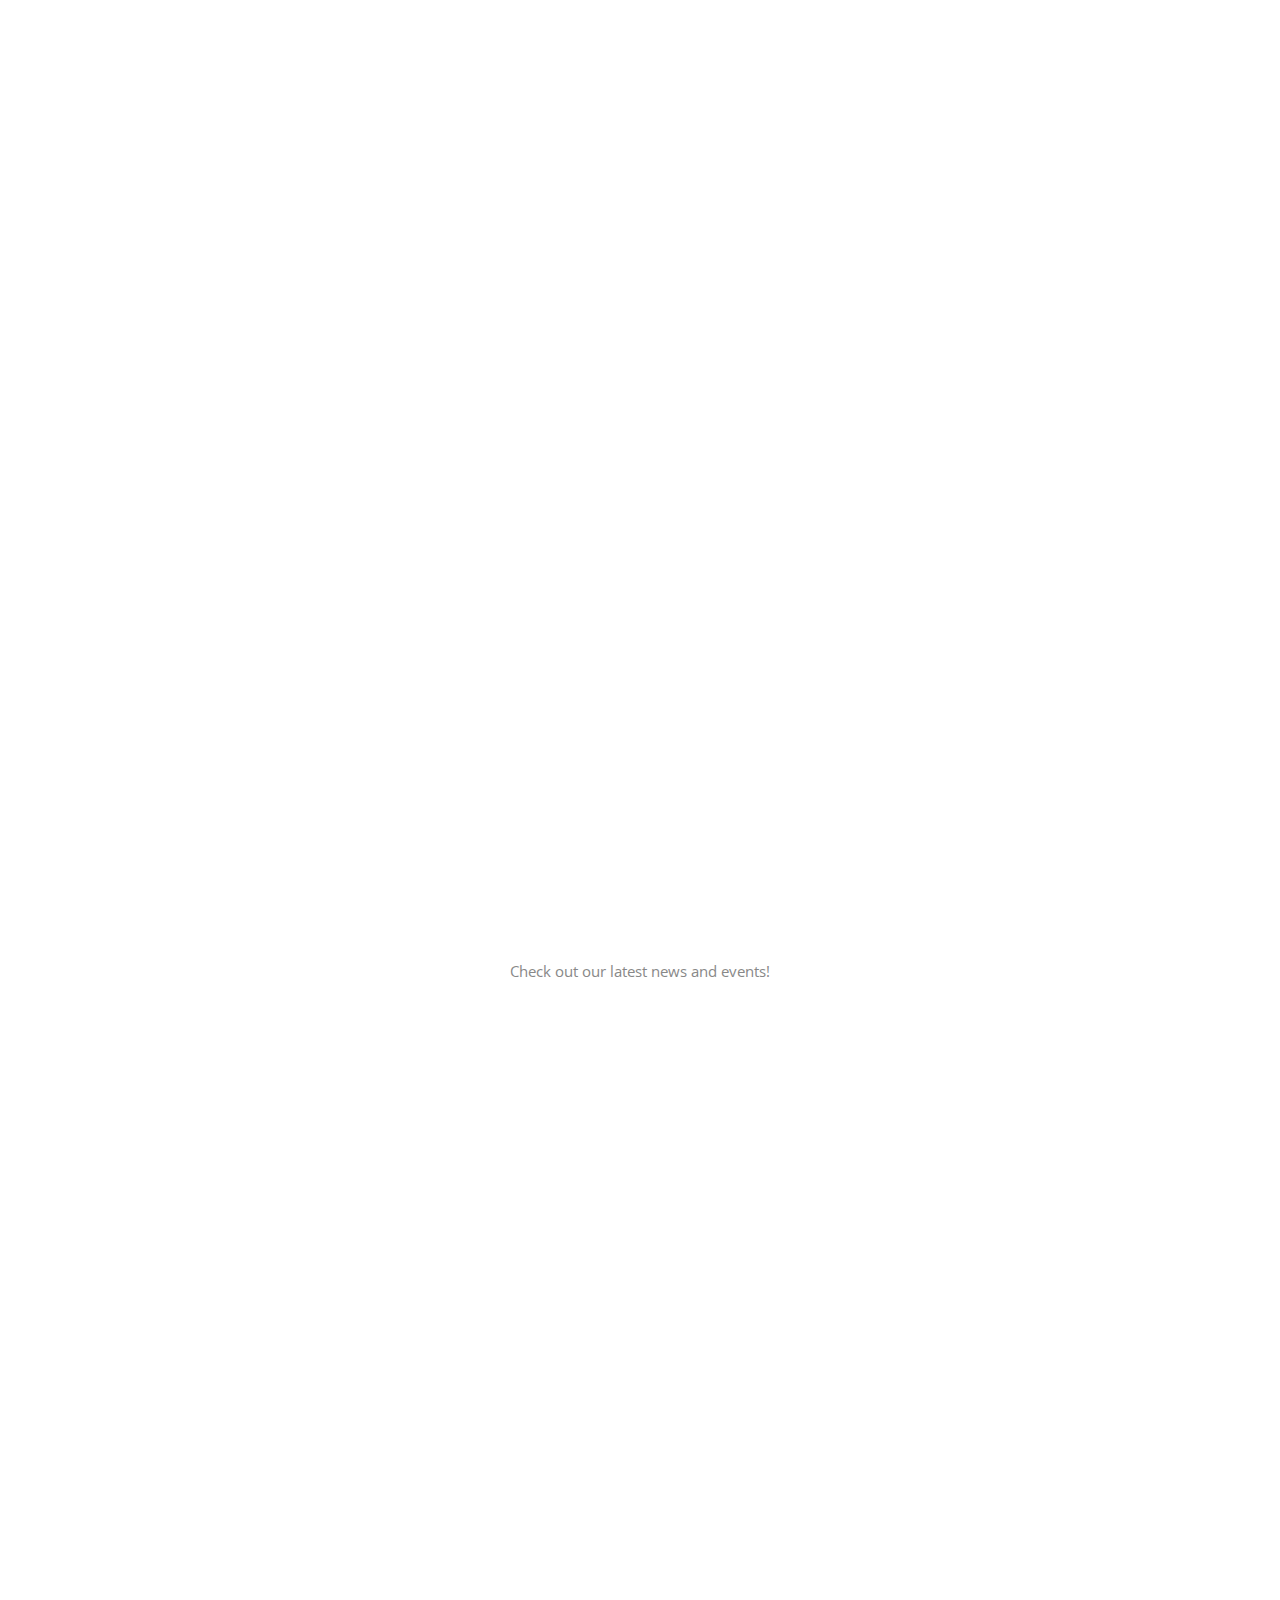
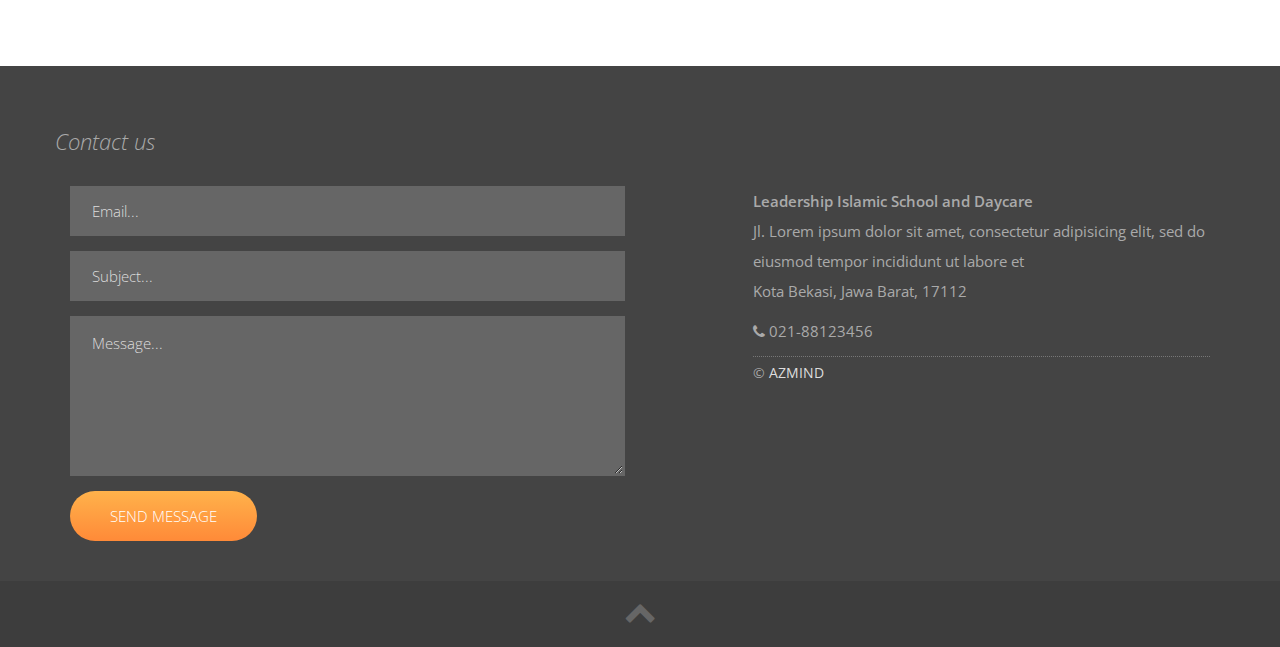
==== commit f59c63e8: "Latest Template" ====
--- a/lisc/index.html
+++ b/lisc/index.html
@@ -6,7 +6,7 @@
         <meta charset="utf-8">
         <meta http-equiv="X-UA-Compatible" content="IE=edge">
         <meta name="viewport" content="width=device-width, initial-scale=1">
-        <title>Maren - Bootstrap One Page</title>
+        <title>LISc - Leadership Islamic School and Daycare</title>
 
         <!-- CSS -->
         <link rel="stylesheet" href="https://fonts.googleapis.com/css?family=Open+Sans:400,300,300italic,600">        
@@ -25,7 +25,7 @@
         <![endif]-->
 
         <!-- Favicon and touch icons -->
-        <!-- <link rel="shortcut icon" href="assets/ico/favicon.png"> -->
+        <link rel="shortcut icon" href="assets/ico/favicon.png">
         <link rel="apple-touch-icon-precomposed" sizes="144x144" href="assets/ico/apple-touch-icon-144-precomposed.png">
         <link rel="apple-touch-icon-precomposed" sizes="114x114" href="assets/ico/apple-touch-icon-114-precomposed.png">
         <link rel="apple-touch-icon-precomposed" sizes="72x72" href="assets/ico/apple-touch-icon-72-precomposed.png">
@@ -54,33 +54,33 @@
 				<!-- Collect the nav links, forms, and other content for toggling -->
 				<div class="collapse navbar-collapse" id="top-navbar-1">
 					<ul class="nav navbar-nav">
-						<li><a class="scroll-link" href="#top-content">Home</a></li>
-						<li><a class="scroll-link" href="#blog">About</a></li>
-						<!-- <li><a class="scroll-link" href="#services">Academic</a></li> -->
+						<li><a href="index.html">Home</a></li>
 						<li class="dropdown">
 							<a class="dropdown-toggle" data-toggle="dropdown" href="#">Academic <span class="caret"></span></a>
 							<ul class="dropdown-menu">
-					              <li class="dropdown-submenu">
-					                <a tabindex="-1" href="#">Formal <span class="caret"></span></a>
-					                <ul class="dropdown-menu">
-										<li><a href="#">Play Group</a></li>
-										<li><a href="#">Kindergarten</a></li>
-										<li><a href="#">Day Care</a></li>
-					                </ul>
-					              </li>
-								<li><a href="#">Admission</a></li>
+								<li><a href="playgroup.html">Play Group</a></li>
+								<li><a href="kindergarten.html">Kindergarten</a></li>
+								<li><a href="daycare.html">Day Care</a></li>
 							</ul>
 						</li>
-						<li><a class="scroll-link" href="#portfolio">News</a></li>
-						<li><a class="scroll-link" href="#testimonials">Gallery</a></li>
+						<li class="dropdown">
+							<a class="dropdown-toggle" data-toggle="dropdown" href="#">About <span class="caret"></span></a>
+							<ul class="dropdown-menu">
+								<li><a href="#">Introduction</a></li>
+								<li><a href="#">Vision & Mission</a></li>
+								<li><a href="#">How We Work</a></li>
+							</ul>
+						</li>
+						<li><a href="news.html">News</a></li>
+						<li><a href="gallery.html">Gallery</a></li>
 						<li><a class="scroll-link" href="#footer">Contact</a></li>
+						<!-- <li><a class="label-warning" href="joinus.html">Join Us</a></li> -->
+						<li><a class="label-warning" href="joinus.html">Join Us</a></li>
 					</ul>
 					<div class="navbar-text navbar-right">
 						<a href="#"><i class="fa fa-facebook"></i></a>
-						<a href="#"><i class="fa fa-dribbble"></i></a>
 						<a href="#"><i class="fa fa-twitter"></i></a>
 						<a href="#"><i class="fa fa-instagram"></i></a>
-						<a href="#"><i class="fa fa-pinterest"></i></a>
 					</div>
 				</div>
 			</div>
@@ -94,20 +94,19 @@
                 	
                     <div class="row">
                         <div class="col-sm-8 col-sm-offset-2 text">
-                        	<div class="logo wow fadeInDown">
-                        		<a href="index.html"></a>
+                        	<div class="wow fadeInDown">
+                        		<a href="index.html"><img src="assets/img/logo.png"></img></a>
                         	</div>
-                            <h1 class="wow fadeInLeftBig">Maren one page</h1>
+                            <h1 class="wow fadeInLeftBig">LEADERSHIP ISLAMIC SCHOOL AND DAYCARE</h1>
                             <div class="description wow fadeInLeftBig">
                             	<p>
-	                            	This is a free responsive one page made with the Bootstrap framework. 
-	                            	Check it out now. Download it, customize and use it as you like!
+	                            	Lorem ipsum dolor sit amet, consectetur adipisicing elit, sed do eiusmod tempor incididunt ut labore et.
                             	</p>
                             </div>
-                            <div class="top-big-link wow fadeInUp">
+                            <!-- <div class="top-big-link wow fadeInUp">
                             	<a class="btn btn-link-1" href="http://azmind.com">Download it</a>
                             	<a class="btn btn-link-2 scroll-link" href="#services">Learn more</a>
-                            </div>
+                            </div> -->
                         </div>
                     </div>
                     
@@ -116,7 +115,7 @@
             
         </div>
         
-        <!-- Services -->
+        <!-- Services --><!-- 
         <div class="services-container section-container">
 	        <div class="container">
 	            <div class="row">
@@ -167,10 +166,10 @@
                     </div>
 	            </div>
 	        </div>
-        </div>
-
-        <!-- Great support -->
-        <div class="great-support-container section-container section-container-gray-bg">
+        </div> -->
+
+        <!-- Great support --> 
+        <!-- <div class="great-support-container section-container section-container-gray-bg">
 	        <div class="container">
 	            <div class="row">
 	                <div class="col-sm-12 great-support section-description wow fadeIn">
@@ -202,10 +201,10 @@
 	                </div>
 	            </div>
 	        </div>
-        </div>
+        </div> -->
 
 		<!-- More services -->
-        <div class="more-services-container section-container">
+        <!-- <div class="more-services-container section-container">
 	        <div class="container">
 	        	
 	            <div class="row">
@@ -286,10 +285,10 @@
 	            </div>
 
 	        </div>
-        </div>
-
-		<!-- Call to action -->
-        <div class="call-to-action-container section-container section-container-image-bg">
+        </div> -->
+
+		<!-- Call to action --> 
+        <!-- <div class="call-to-action-container section-container section-container-image-bg">
 	        <div class="container">
 	            <div class="row">
 	                <div class="col-sm-12 call-to-action section-description wow fadeInLeftBig">
@@ -305,16 +304,16 @@
 	            	</div>
 	            </div>
 	        </div>
-        </div>
+        </div> -->
         
-        <!-- Portfolio -->
+        <!-- News -->
         <div class="portfolio-container section-container">
 	        <div class="container">
 	            <div class="row">
 	                <div class="col-sm-12 portfolio section-description wow fadeIn">
-	                    <h2>Our portfolio</h2>
+	                    <h2>News</h2>
 	                    <div class="divider-1 wow fadeInUp"><span></span></div>
-	                    <p>We've completed 537 projects since we started back in 2010. Check them out!</p>
+	                    <p>Check out our latest news and events!</p>
 	                </div>
 	            </div>
 	            <div class="row">
@@ -322,37 +321,37 @@
 	                	<div class="portfolio-box-image">
 	                		<img src="assets/img/portfolio/1.jpg" alt="" data-at2x="assets/img/portfolio/1.jpg">
 	                	</div>
-                		<h3><a href="#">Acme branding</a> <i class="fa fa-angle-right"></i></h3>
-                		<div class="portfolio-box-date"><i class="fa fa-calendar-o"></i> January 2015</div>
-                		<p>Lorem ipsum dolor sit amet, consectetur adipisicing elit, sed do eiusmod tempor incididunt ut labore et.</p>
+                		<h3><a href="#">News title</a> <i class="fa fa-angle-right"></i></h3>
+                		<div class="portfolio-box-date"><i class="fa fa-calendar-o"></i> 20 November 2017</div>
+                		<p>Lorem ipsum dolor sit amet, consectetur adipisicing elit, sed do eiusmod tempor incididunt ut labore et. <i><a href="#">Read More</a></i></p>
                     </div>
                     <div class="col-sm-4 portfolio-box wow fadeInDown">
 	                	<div class="portfolio-box-image">
 	                		<img src="assets/img/portfolio/2.jpg" alt="" data-at2x="assets/img/portfolio/2.jpg">
 	                	</div>
-                		<h3><a href="#">WordPress design</a> <i class="fa fa-angle-right"></i></h3>
-                		<div class="portfolio-box-date"><i class="fa fa-calendar-o"></i> March 2015</div>
-                		<p>Lorem ipsum dolor sit amet, consectetur adipisicing elit, sed do eiusmod tempor incididunt ut labore et.</p>
+                		<h3><a href="#">News title</a> <i class="fa fa-angle-right"></i></h3>
+                		<div class="portfolio-box-date"><i class="fa fa-calendar-o"></i> 01 December 2017</div>
+                		<p>Lorem ipsum dolor sit amet, consectetur adipisicing elit, sed do eiusmod tempor incididunt ut labore et. <i><a href="#">Read More</a></i></p>
                     </div>
                     <div class="col-sm-4 portfolio-box wow fadeInUp">
 	                	<div class="portfolio-box-image">
 	                		<img src="assets/img/portfolio/3.jpg" alt="" data-at2x="assets/img/portfolio/3.jpg">
 	                	</div>
-                		<h3><a href="#">Created 150 flyers</a> <i class="fa fa-angle-right"></i></h3>
-                		<div class="portfolio-box-date"><i class="fa fa-calendar-o"></i> August 2015</div>
-                		<p>Lorem ipsum dolor sit amet, consectetur adipisicing elit, sed do eiusmod tempor incididunt ut labore et.</p>
+                		<h3><a href="#">News title</a> <i class="fa fa-angle-right"></i></h3>
+                		<div class="portfolio-box-date"><i class="fa fa-calendar-o"></i> 10 December 2017</div>
+                		<p>Lorem ipsum dolor sit amet, consectetur adipisicing elit, sed do eiusmod tempor incididunt ut labore et. <i><a href="#">Read More</a></i></p>
                     </div>
 	            </div>
 	            <div class="row">
 	            	<div class="col-sm-12 section-bottom-button wow fadeInUp">
-                        <a class="btn btn-link-1" href="#">Load more</a>
+                        <a class="btn btn-link-1" href="#">More News</a>
 	            	</div>
 	            </div>
 	        </div>
         </div>
 
         <!-- Testimonials -->
-        <div class="testimonials-container section-container section-container-image-bg">
+        <!-- <div class="testimonials-container section-container section-container-image-bg">
 	        <div class="container">
 	            <div class="row">
 	                <div class="col-sm-12 testimonials section-description wow fadeIn">
@@ -361,7 +360,6 @@
 	            <div class="row">
 	                <div class="col-sm-10 col-sm-offset-1 testimonial-list wow fadeInUp">
 	                	<div role="tabpanel">
-	                		<!-- Tab panes -->
 	                		<div class="tab-content">
 	                			<div role="tabpanel" class="tab-pane fade in active" id="tab1">
 	                				<div class="testimonial-image">
@@ -416,7 +414,6 @@
 	                                </div>
 	                			</div>
 	                		</div>
-	                		<!-- Nav tabs -->
 	                		<ul class="nav nav-tabs" role="tablist">
 	                			<li role="presentation" class="active">
 	                				<a href="#tab1" aria-controls="tab1" role="tab" data-toggle="tab"></a>
@@ -435,10 +432,10 @@
 	                </div>
 	            </div>
 	        </div>
-        </div>
+        </div> -->
                 
         <!-- Blog -->
-        <div class="blog-container section-container">
+        <!-- <div class="blog-container section-container">
 	        <div class="container">
 	        	
 	            <div class="row">
@@ -484,56 +481,21 @@
 	            </div>
 	            
 	            <div class="row">
-	                <div class="col-sm-6 blog-box wow fadeInLeft">
-	                	<div class="row">
-	                		<div class="col-sm-3">
-	                			<div class="blog-box-image">
-	                				<img src="assets/img/blog/3.jpg" alt="" data-at2x="assets/img/blog/3.jpg">
-	                			</div>
-	                		</div>
-	                		<div class="col-sm-9">
-	                			<h3><a href="#">Quis nostrud exerci tat</a> <i class="fa fa-angle-right"></i></h3>
-	                			<div class="blog-box-date"><i class="fa fa-calendar-o"></i> 26 July 2015</div>
-		                    	<p>
-		                    		Lorem ipsum dolor sit amet, consectetur adipisicing elit, sed do eiusmod tempor incididunt ut labore et.
-		                    	</p>
-	                		</div>
-	                	</div>
-	                </div>
-	                <div class="col-sm-6 blog-box wow fadeInLeft">
-	                	<div class="row">
-	                		<div class="col-sm-3">
-	                			<div class="blog-box-image">
-	                				<img src="assets/img/blog/4.jpg" alt="" data-at2x="assets/img/blog/4.jpg">
-	                			</div>
-	                		</div>
-	                		<div class="col-sm-9">
-	                			<h3><a href="#">Minim veniam quis nostrud</a> <i class="fa fa-angle-right"></i></h3>
-	                			<div class="blog-box-date"><i class="fa fa-calendar-o"></i> 09 June 2015</div>
-		                    	<p>
-		                    		Lorem ipsum dolor sit amet, consectetur adipisicing elit, sed do eiusmod tempor incididunt ut labore et.
-		                    	</p>
-	                		</div>
-	                	</div>
-	                </div>
-	            </div>
-	            
-	            <div class="row">
 	            	<div class="col-sm-12 section-bottom-button wow fadeInUp">
                         <a class="btn btn-link-1" href="#">Visit the blog</a>
 	            	</div>
 	            </div>
 
 	        </div>
-        </div>
+        </div> -->
 
         <!-- Footer -->
         <footer class="footer-container">
 	        <div class="container">
 	        	<div class="row">
 	        		
+                    <h3>Contact us</h3>
                     <div class="col-sm-6 footer-left">
-                    	<h3>Contact us</h3>
                     	<div class="contact-form">
                     		<form role="form" action="assets/contact.php" method="post">
 		                    	<div class="form-group">
@@ -554,19 +516,19 @@
                     </div>
                     
                     <div class="col-sm-5 col-sm-offset-1 footer-right">
-                    	<h3>Follow us</h3>
                     	<div class="footer-social">
-                    		<a href="#"><i class="fa fa-facebook"></i></a>
-	                    	<a href="#"><i class="fa fa-dribbble"></i></a>
-	                    	<a href="#"><i class="fa fa-twitter"></i></a>
-	                    	<a href="#"><i class="fa fa-instagram"></i></a>
-	                    	<a href="#"><i class="fa fa-pinterest"></i></a>
+							<strong>Leadership Islamic School and Daycare</strong>
+							<p>Jl. Lorem ipsum dolor sit amet, consectetur adipisicing elit, sed do eiusmod tempor incididunt ut labore et
+							<br />Kota Bekasi, Jawa Barat, 17112</p>
+							<p><i class="fa fa-phone"></i> 021-88123456</p>
                     	</div>
-                    	<div class="footer-copyright">
-                    		&copy; Maren One Page Bootstrap <br>Download it for free on <a href="http://azmind.com">AZMIND</a>
-                    	</div>
-                    </div>
-                    
+						<div class="footer-copyright">
+							&copy; <a href="http://azmind.com">AZMIND</a>
+						</div>
+                    </div>
+					<!-- <div class="footer-copyright">
+						&copy; <a href="http://azmind.com">AZMIND</a>
+					</div> -->
                 </div>
 	        </div>
 	        
--- a/lisc/assets/css/style.css
+++ b/lisc/assets/css/style.css
@@ -201,12 +201,12 @@
 .navbar-inverse ul.navbar-nav ul.dropdown-menu { color: #fff; outline: 0; opacity: 1; background: #444 }
 .navbar-inverse ul.navbar-nav ul.dropdown-menu a:hover { color: #fff; background: #444 }
 .navbar-inverse ul.navbar-nav ul.dropdown-menu a:focus { color: #fff; background: #080808 }
-.navbar-inverse ul.navbar-nav ul.dropdown-menu li.dropdown-submenu { position: relative; }
+/* .navbar-inverse ul.navbar-nav ul.dropdown-menu li.dropdown-submenu { position: relative; }
 .navbar-inverse ul.navbar-nav ul.dropdown-menu li.dropdown-submenu>.dropdown-menu { top: 0; left: 100%; margin-top: -6px; margin-left: -1px;
 	-webkit-border-radius: 0 6px 6px 6px; -moz-border-radius: 0 6px 6px; border-radius: 0 6px 6px 6px;
 }
 .navbar-inverse ul.navbar-nav ul.dropdown-menu li.dropdown-submenu:hover>.dropdown-menu { display: block; }
-.navbar-inverse ul.navbar-nav ul.dropdown-menu li.dropdown-submenu:focus>.dropdown-menu { display: block; }
+.navbar-inverse ul.navbar-nav ul.dropdown-menu li.dropdown-submenu:focus>.dropdown-menu { display: block; } */
 
 .navbar-text a {
 	margin: 0 8px;
@@ -227,6 +227,10 @@
 
 .inner-bg {
     padding: 210px 0;
+}
+
+.inner-bg img{
+    width: 300px;
 }
 
 .top-content .text {
@@ -390,12 +394,26 @@
 	overflow: hidden;
 }
 
+.portfolio-box-image-gallery {
+	overflow: hidden;
+}
+
 .portfolio-box-image img {
 	-o-transition: all .8s; -moz-transition: all .8s; -webkit-transition: all .8s; -ms-transition: all .8s; transition: all .8s;
+	height: 250px;
+}
+
+.portfolio-box-image-gallery img {
+	-o-transition: all .8s; -moz-transition: all .8s; -webkit-transition: all .8s; -ms-transition: all .8s; transition: all .8s;
+	height: 150px;
 }
 
 .portfolio-box-image:hover img {
 	-o-transform: scale(1.25); -moz-transform: scale(1.25); -webkit-transform: scale(1.25); -ms-transform: scale(1.25); transform: scale(1.25);
+}
+
+.portfolio-box-image-gallery:hover img {
+	cursor: pointer;
 }
 
 .portfolio-box h3 {
@@ -568,7 +586,7 @@
 }
 
 .contact-form textarea {
-	height: 100px;
+	height: 160px;
 }
 
 .contact-form .input-error {
@@ -598,18 +616,26 @@
 .footer-social a i { vertical-align: middle; }
 
 .footer-copyright {
-	margin-top: 25px;
-	padding-top: 25px;
+	margin-top: 1px;
+	padding-top: 1px;
 	border-top: 1px dotted #777;
+	font-size: 14px;
 }
 
 .footer-copyright a { color: #ddd; }
 .footer-copyright a:hover, .footer-copyright a:focus { color: #eee; }
 
+.footer-paging {
+	margin-top: 5px;
+	padding-top: 5px;
+	padding-bottom: 5px;
+	text-align: center;
+}
+
 .footer-bottom {
-	margin-top: 60px;
-	padding-top: 15px;
-	padding-bottom: 25px;
+	margin-top: 40px;
+	padding-top: 10px;
+	padding-bottom: 15px;
 	background: #3d3d3d;
 	text-align: center;
 }
